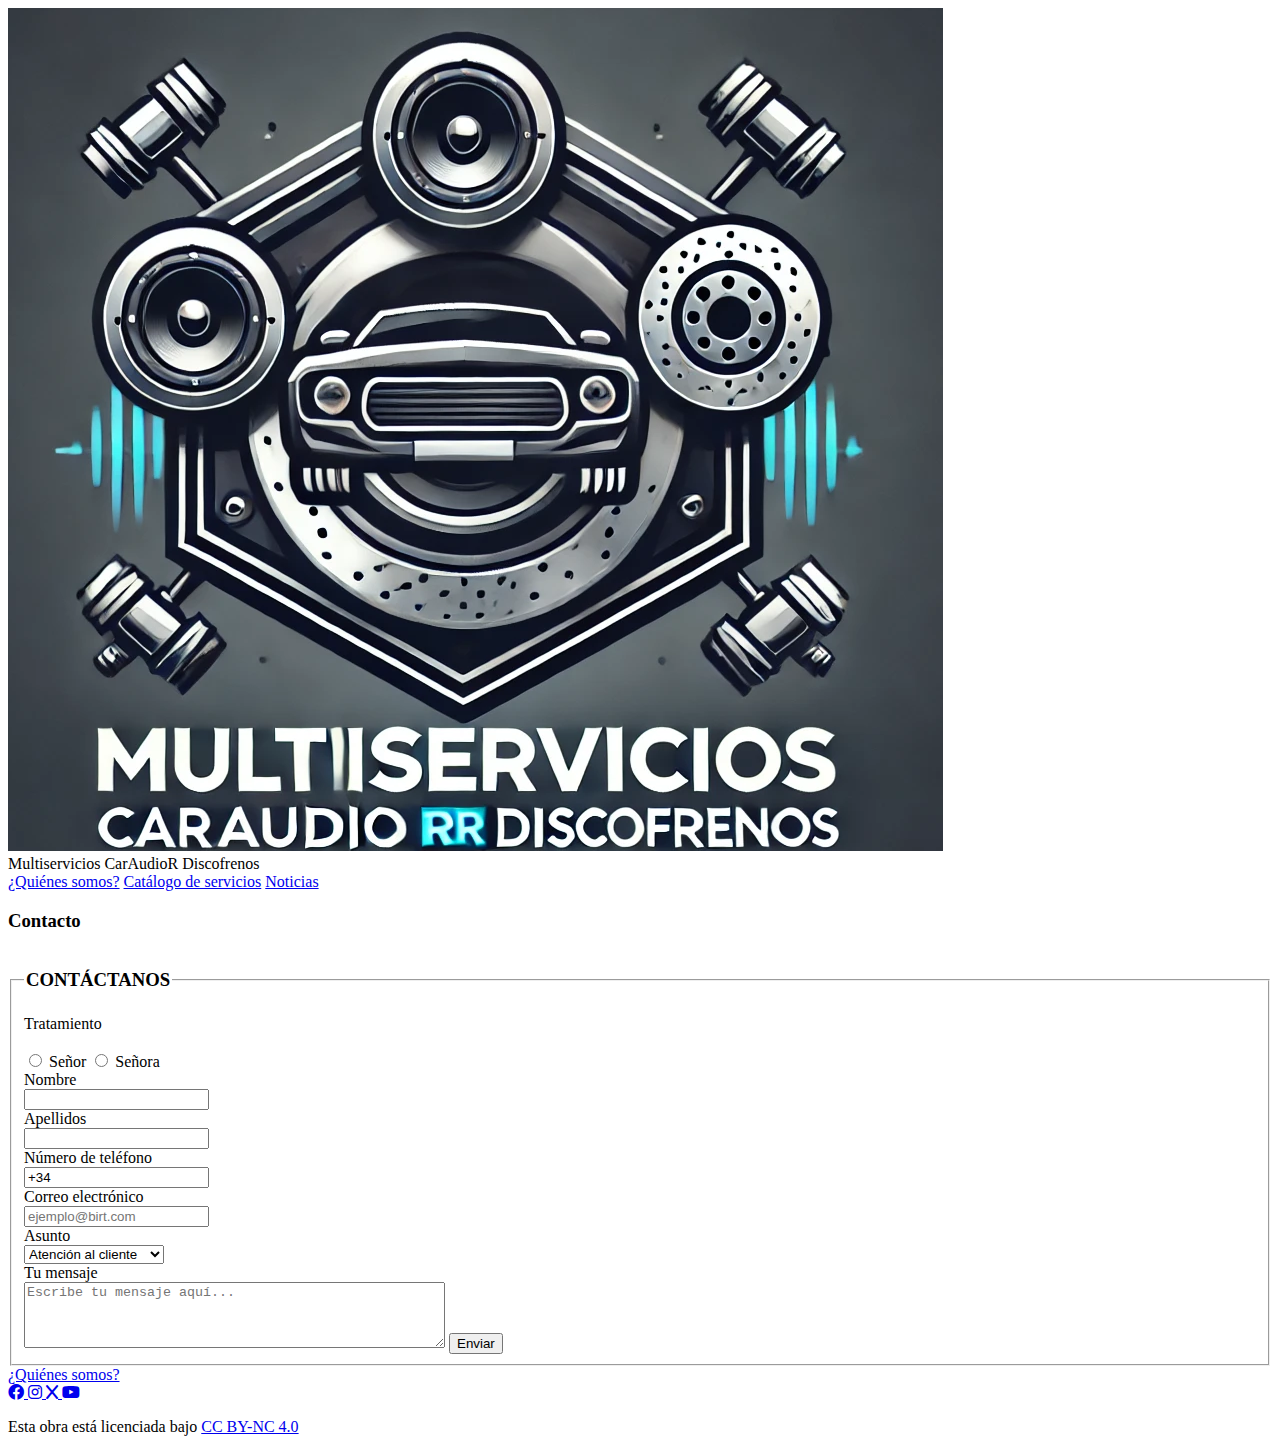
==== contacto.html @ 85bbb110 "Primera copia" ====
<!-- Módulo: Lenguaje de marcas y Sistemas de gestión de la información -->
<!-- UD 2 Tarea evaluativa 2 (80%). Sitio Web -->
<!-- Autor: Luis Santiago Hernández Vera, Fecha 21 de noviembre de 2024  -->
 
<!DOCTYPE html> 
<html lang="es"> 
<head>
    <meta charset="utf-8"> 
    <meta name="keywords" content="CarAudio, Discofrenos, Pasacintas, Servicios Automotrices"> <!-- Palabras clave -->
    <meta name="author" content="Multiservicios CarAudioR Discofrenos"> <!-- Define al autor del sitio web -->
    <title>Contacto</title> <!-- Título de la página mostrado en la pestaña del navegador -->
    
    <!-- Enlace a una hoja de estilos externa de Font Awesome para incluir iconos -->
    <link rel="stylesheet" href="https://cdnjs.cloudflare.com/ajax/libs/font-awesome/6.0.0-beta3/css/all.min.css">
    <!-- Enlace a una hoja de estilos personalizada -->
    <link rel="stylesheet" href="Css/estilos.css">
</head>

<body>
    <!-- Encabezado del sitio -->
    <header>
        <section class="contenedor"> <!-- Contenedor principal del encabezado -->
            <img class="logo" src="imagenes/logo.png" alt="Foto del logo"> <!-- Logo del sitio -->
            <article class="nombre">Multiservicios CarAudioR Discofrenos</article> <!-- Nombre de la empresa -->
            
            <!-- Menú de navegación con enlaces a otras páginas -->
            <article class="navegacion">
                <a href="index.html" target="_blank">¿Quiénes somos?</a>
                <a href="productos.html" target="_blank">Catálogo de servicios</a>
                <a href="noticias.html" target="_blank">Noticias</a>
            </article>
        </section>
    </header>

    <!-- Sección de portada para la página de contacto -->
    <div id="contacto-portada">
        <h3>Contacto</h3>
    </div>

    <!-- Sección principal con el formulario de contacto -->
    <section>
        <article>
            <!-- Formulario para enviar datos del cliente -->
            <form id="datos-cliente" action="mailto:luhernandez@birt.eus" method="post">
                <fieldset id="forma-contactanos"> <!-- Agrupa elementos relacionados del formulario -->
                    <legend><h3>CONTÁCTANOS</h3></legend> <!-- Título del formulario -->
                    
                    <!-- Radios para seleccionar el tratamiento -->
                    <label>Tratamiento</label><br><br>
                    <input type="radio" id="señor" name="tratamiento" value="señor" required>
                    <label for="señor">Señor</label>  
                    <input type="radio" id="señora" name="tratamiento" value="señora">
                    <label for="señora">Señora</label><br>
                    
                    <!-- Campos de entrada para datos personales -->
                    <label for="nombres">Nombre</label><br>
                    <input type="text" id="nombres" name="nombre"><br>

                    <label for="apellidos">Apellidos</label><br>
                    <input type="text" id="apellidos" name="apellidos"><br>

                    <label for="movil">Número de teléfono</label><br>
                    <input type="tel" id="movil" name="telefono" value="+34" required><br>

                    <label for="correo">Correo electrónico</label><br>
                    <input type="text" id="correo" name="correo" placeholder="ejemplo@birt.com"><br>

                    <!-- Menú desplegable para seleccionar un asunto -->
                    <label for="asunt">Asunto</label><br>
                    <select id="asunt" name="selecione">
                        <option value="Atención">Atención al cliente</option>
                        <option value="cotiza">Cotización</option> 
                        <option value="info">Información general</option>
                    </select><br>

                    <!-- Área de texto para escribir un mensaje -->
                    <label for="mensaj">Tu mensaje</label><br>
                    <textarea id="mensaj" name="mensaj" rows="4" cols="50" placeholder="Escribe tu mensaje aquí..."></textarea>
                    <input type="submit" value="Enviar">
                </fieldset>
            </form>
        </article>
    </section>

    <!-- Pie de página -->
    <footer>
        <section class="contacto">
            <div class="enlace-contacto"><a href="index.html">¿Quiénes somos?</a></div> <!-- Enlace a la página de inicio -->

            <!-- Enlaces a redes sociales -->
            <div class="redes-sociales">
                <a href="https://www.facebook.com" target="_blank" aria-label="Facebook">
                    <i class="fab fa-facebook"></i>
                </a>
                <a href="https://www.instagram.com" target="_blank" aria-label="Instagram">
                    <i class="fab fa-instagram"></i>
                </a>
                <a href="https://www.twitter.com" target="_blank" aria-label="X">
                    <i class="fab fa-x"></i>
                </a>
                <a href="https://www.youtube.com" target="_blank" aria-label="YouTube">
                    <i class="fab fa-youtube"></i>
                </a>
            </div>
        </section>
        
        <!-- Licencia Creative Commons -->
        <p xmlns:cc="http://creativecommons.org/ns#" >Esta obra está licenciada bajo <a href="https://creativecommons.org/licenses/by-nc/4.0/?ref=chooser-v1" target="_blank" rel="licencia noopener noreferrer" style="display:inline-block;">CC BY-NC 4.0<img style="height:22px!important;margin-left:3px;vertical-align:text-bottom;" src="https://mirrors.creativecommons.org/presskit/icons/cc.svg?ref=chooser-v1" alt=""><img style="height:22px!important;margin-left:3px;vertical-align:text-bottom;" src="https://mirrors.creativecommons.org/presskit/icons/by.svg?ref=chooser-v1" alt=""><img style="height:22px!important;margin-left:3px;vertical-align:text-bottom;" src="https://mirrors.creativecommons.org/presskit/icons/nc.svg?ref=chooser-v1" alt=""></a></p>
    </footer>
</body>
</html>
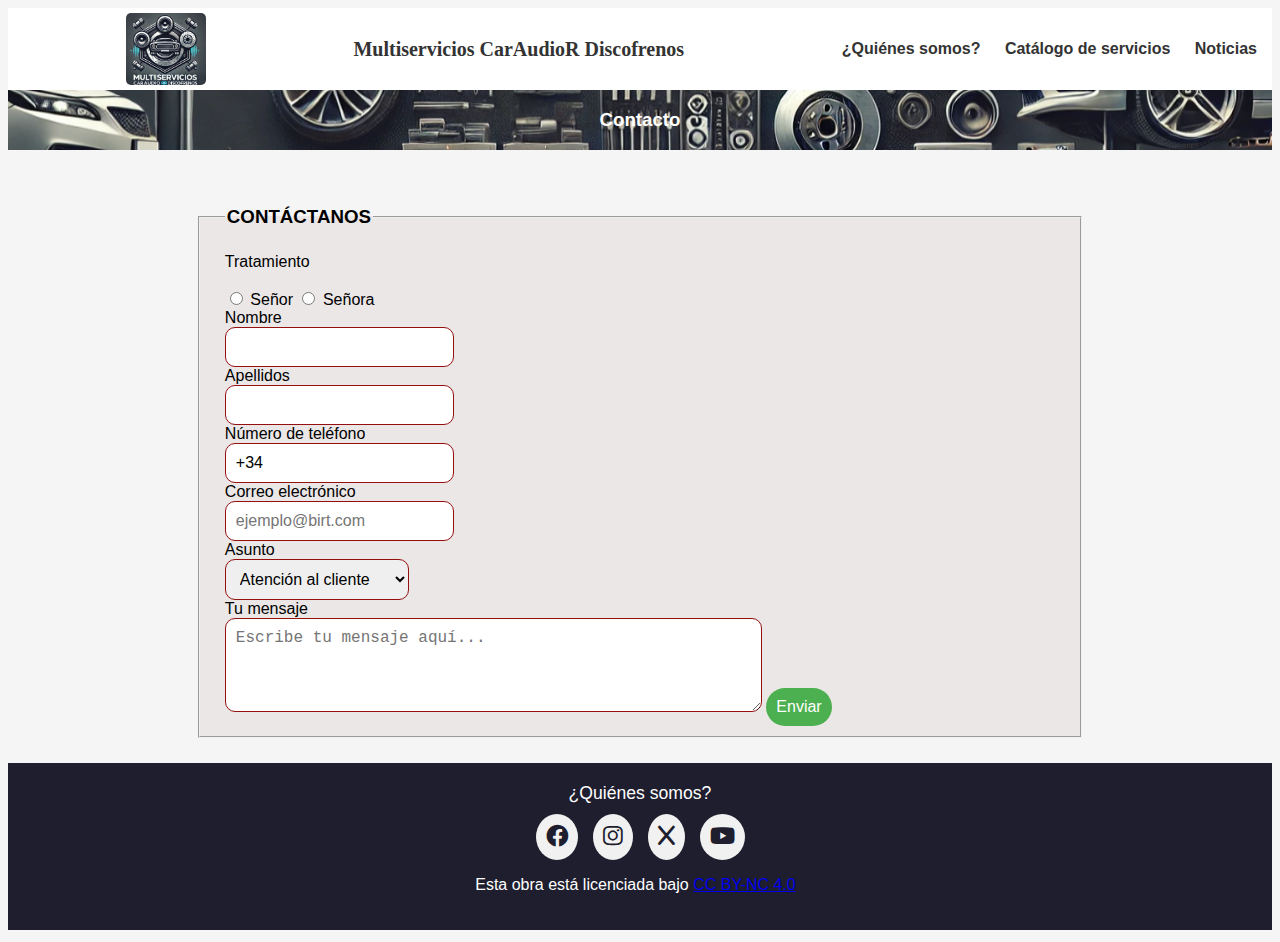
==== commit 9f15fdc9: "Update contacto.html" ====
--- a/contacto.html
+++ b/contacto.html
@@ -13,7 +13,7 @@
     <!-- Enlace a una hoja de estilos externa de Font Awesome para incluir iconos -->
     <link rel="stylesheet" href="https://cdnjs.cloudflare.com/ajax/libs/font-awesome/6.0.0-beta3/css/all.min.css">
     <!-- Enlace a una hoja de estilos personalizada -->
-    <link rel="stylesheet" href="Css/estilos.css">
+    <link rel="stylesheet" href="CSS/estilos.css">
 </head>
 
 <body>
--- a/CSS/estilos.css
+++ b/CSS/estilos.css
@@ -0,0 +1,354 @@
+/*-- Módulo: Lenguaje de marcas y Sistemas de gestión de la información --*/
+/*-- UD 2 Tarea evaluativa 2 (80%). Sitio Web --*/
+/*-- Autor: Luis Santiago Hernández Vera, Fecha 21 de noviembre de 2024  --*/
+
+/* Estilo global */
+html{
+    font-size: 100%;
+}
+
+/*Cuerpo de todas las páginas*/
+body {
+    background:#f5f5f5;
+    font-family: 'Poppins', sans-serif;
+}
+
+/*----- Estilos generales para el encabezado (header) de todas las páginas -----*/
+
+/* Contenedor principal del encabezado (header) */
+.contenedor {
+    background: #ffffff;
+    margin: 0 auto;
+    padding: 0.313rem;
+    min-height: 4.375rem;
+    display: flex;
+    align-items: center;
+}
+
+/* Estilos para el logo alineado a la izquierda */
+.logo {
+    width: 5rem;
+    margin-left: 9%;
+    border-radius: 0.313rem;
+}
+
+/* Estilos para centrar el nombre de la empresa */
+.nombre {
+    font-family: 'Caveat', cursive;
+    font-size: 1.25rem;
+    font-weight: bold;
+    color: #333;
+    text-align: center;
+    flex: 1; /* Centraliza el nombre */
+}
+
+/* Estilo para la navegación */
+.navegacion a {
+    margin: 0 0.625rem;
+    text-decoration: none;
+    color: #333;
+    font-weight: bold;
+}
+
+/* Cambio de color en los enlaces del menú de navegación al pasar el mouse */
+.navegacion a:hover {
+    color: #0073e6; /* Cambia el color al pasar el mouse */
+}
+
+/*----- Estilos generales para el pie de página (footer) en todas las páginas -----*/
+
+/* Estilos generales para el footer: fondo oscuro, texto blanco y centrado */
+footer {
+    background-color: #1e1e2e; 
+    color: white;
+    text-align: center;
+    padding: 1.25rem;
+}
+
+/* Contenedor de contacto e íconos */
+.contacto {
+    display: flex;
+    flex-direction: column;
+    align-items: center;
+    gap: 0.625rem; /* Define el espacio entre los elementos del contenedor .contacto */
+}
+
+/* Texto "Contáctanos" */
+.enlace-contacto a {
+    font-size: 1.1rem;
+    text-decoration: none;
+    color:#ffffff;
+    transition: transform 0.3s;
+}
+
+/* Cambia de color y subraya el enlace de contáctanos */
+.enlace-contacto a:hover {
+    text-decoration: underline;
+    color: red;
+}
+
+/* Alineación de los iconos en una fila */
+.redes-sociales {
+    display: flex;
+    gap: 0.938rem;
+}
+
+/* Íconos de redes sociales */
+.redes-sociales a {
+    display: inline-block;
+    color: #1e1e2e; /* Color oscuro */
+    background-color: #f1f1f1; /* Fondo claro para íconos */
+    border-radius: 50%;
+    padding: 0.625rem;
+    font-size: 1.4rem; /* Tamaño del icono */
+    transition: transform 0.3s;
+}
+
+/* Efecto de hover para agrandar un poco el icono */
+.redes-sociales a:hover {
+    transform: scale(1.2);
+}
+
+/*----- Estilos generales para nav y aside en todas las páginas, y main en las páginas productos y noticias -----*/
+nav,#principal-productos main,#principal-noticias main, aside {
+	display: flex;
+	border-radius: 0.313rem;
+	padding: 1.563rem;
+	margin: 1.563rem;
+    flex-direction: column;
+    flex-basis: 22%;
+    align-items: center;
+    min-height: 28rem;
+
+    line-height: 1.6; /* Espaciado entre líneas para mejorar legibilidad */
+    margin-bottom: 0.8rem; /* Espaciado entre párrafos */
+    text-align: justify; /* Justifica el texto */
+}  
+
+/*----- Estilos para la página de inicio (index) -----*/
+
+/*----- Estilos para el contenedor principal (main) de la página de inicio -----*/
+#principal-index {
+    background-color: rgba(0, 154, 183, 0.6); /* 0.6 representa el 60% de opacidad */
+	display: flex;
+    width: 100%;
+}
+
+/* Estilos para que el texto rodee a la imagen. Propiedad float */
+.imagen-pagina-principal {
+	width: 34.375rem;
+	float: left;
+    margin: 1.25rem;
+    margin-left: 20%;
+    border-radius:0.313rem;
+    border: 0.313rem solid ;
+}
+
+/* Estilos para los párrafos en las páginas index y seguridad */
+#estilo-parraf-index-seguridad {
+    max-width: 75rem; /* Controla el ancho del texto para evitar líneas demasiado largas */
+    margin: 0 auto; /* Centra el artículo en la página */
+    line-height: 1.875rem;
+}
+
+/* Se aplica en las páginas index y seguridad */
+#estilo-parraf-index-seguridad p {
+    line-height: 1.7; /* Espaciado entre líneas para mejorar legibilidad */
+    margin-bottom: 0.8rem; /* Espaciado entre párrafos */
+    text-align: justify; /* Justifica el texto */
+}
+
+/*----- Estilos para la página de noticias -----*/
+
+/*Estilos de Imagen multimedia de fondo con título superpuesto al frente en la página noticias*/
+#noticias-portada {
+    display: flex;
+    align-items: center;
+    justify-content: center;
+    background-image: url("../imagenes/Noticias.png");
+    background-position: center;   
+    color: #ffffff;
+}
+
+/*----- Estilos para el contenedor (div) de nav, main y aside en la página de noticias -----*/
+#principal-noticias {
+    display: flex;
+	flex-direction: row;
+    justify-content: center;
+}
+
+/* Estilos del contenedor nav */
+#nav-noticias {
+    background-image: url("../imagenes/Alarma5.png");
+    color:#ffffff;
+    background-size: cover; /* La imagen ocupa todo el contenedor */
+    background-repeat: no-repeat; /* Evita que la imagen se repita */
+    font-weight: bold;
+}
+
+/* Estilos del contenedor main */
+#main-noticias {
+   background-image: url("../imagenes/coche\ con\ parlantes4.png");
+    color:#ffffff;
+    font-weight: bold;
+}
+
+/* Estilos del contenedor aside */
+#aside-noticias {
+    background-image: url("../imagenes/coche\ frenos-disco.png");
+    color:#ffffff;
+}
+
+/* Estilos para el enlace "Seguir leyendo" en la página de noticias */
+.estilo-enlace-noticias {
+    text-decoration: none;  
+    color: #ffffff;  
+    border: solid 0.063rem;
+    border-radius: 0.313rem;
+    width: 9.375rem;
+    text-align: center;
+    margin-left: 50%;
+}
+
+/*Cambia el color de fondo del enlace al pasar el cursor sobre él (hover)*/
+#principal-noticias a:hover{
+    background:rgba(4, 197, 30, 1);    
+}
+
+/*----- Estilos para la página de contacto -----*/
+
+/* Imagen de fondo multimedia con título superpuesto en la página de contacto */
+#contacto-portada {
+    display: flex;
+    align-items: center;
+    justify-content: center;
+    background-image: url("../imagenes/Contactanos.png");
+    background-position: center;   /* Centra la imagen */
+    color: #ffffff;
+}
+
+/* Ajustes generales de márgenes y espaciado en el formulario de contacto */
+#forma-contactanos{
+    background: rgb(235, 231, 231);
+    margin-left: 15%;
+    margin-right: 15%;
+    margin-top: 3%;
+    margin-bottom: 2%;
+    padding-left: 2%;
+    min-height: 26.25rem;
+}
+
+ /* General para todos los inputs, selects y textarea */
+ input, select, textarea {
+    border-radius: 0.625rem; 
+    border: 0.063rem solid #950f0f; 
+    padding: 0.625rem; 
+    font-size: 1rem; 
+    box-sizing: border-box; /* Evita que el padding aumente el tamaño total */
+}
+
+/* Para el botón de envío */
+input[type="submit"] {
+    border-radius: 1.25rem; 
+    background-color: #4CAF50; 
+    color: white; 
+    border: none; /* Elimina el borde predeterminado */
+    cursor: pointer; /* Cambia el cursor al pasar sobre el botón */
+}
+
+/* Hover en el botón de envío */
+input[type="submit"]:hover {
+    background-color: #45a049; /* Color más oscuro al pasar el cursor */
+}
+
+/****** Comienza la página productos********/
+
+/* Imagen de fondo multimedia con título superpuesto en la página de productos */
+#portada-productos {
+    display: flex;
+    align-items: center;
+    justify-content: center;
+    background-image: url("../imagenes/Productos.png");
+    background-position: center;   
+    color: #ffffff;
+}
+
+/* Ajustes para los contenedores de nav, main y aside en la página de productos */
+#principal-productos {
+    display: flex;
+    justify-content: center;
+}
+
+/* Establece el color de fondo para los contenedores nav, main y aside */
+.produtos{
+    background-color: rgba(0, 154, 183, 0.6); /* 0.8 representa el 80% de opacidad */
+}
+
+/*Establece las medidas de las imagenes de los productos*/
+.imagen-productos {
+	width: 100%; 
+    height: auto;
+}
+
+/* Establece la opacidad inicial y la transición suave para las imágenes dentro de los enlaces */
+a img {
+    opacity: 1; /* Opacidad inicial */
+    transition: opacity 0.3s ease; /* Transición suave */
+}
+
+/* Aplica efecto de opacidad al pasar el ratón sobre las imágenes dentro de los enlaces (hover) */
+a img:hover {
+    opacity: 0.6; /* Opacidad al hacer hover */
+}
+
+/******* Comienza la página de seguridad***********/
+
+
+/*Estilos para el contenedor principal de la sección de seguridad*/
+#principal-seguridad {
+    background-color: rgba(0, 154, 183, 0.6); /* Color de fondo con 60% de opacidad */
+    display: flex;
+    margin: 0 auto;
+    align-items: center; /* Centra los elementos verticalmente */
+    flex-basis: 100%; /* Asegura que el contenedor ocupe todo el espacio disponible */
+}
+
+/* Estilos para la imagen dentro de la sección de seguridad (flotante a la izquierda) */
+.imagen-seguridad {
+    width: 34.375rem;
+    float: left; /* Hace que la imagen flote a la izquierda */
+    margin: 1.25rem;
+    margin-left: 5%;
+    border-radius: 0.313rem; 
+    border: solid 0.313rem; 
+}
+
+/* Estilos para la imagen con posición absoluta dentro de la sección de seguridad */
+.imagen-posicion-absoluta {
+    position: absolute; /* Posiciona la imagen de manera absoluta en relación al contenedor */
+    top: 7.5rem; 
+    right: 1.875rem; 
+    width: 15.625rem;
+    height: auto; /* Mantiene la proporción de la imagen */
+    border-radius: 0.313rem; 
+    border: solid 0.063rem; 
+}
+
+/* Estilos para el contenedor fijo de contacto (flotante en la pantalla) */
+.contactanos-fixed {
+    position: fixed; /* Fija el contenedor en la pantalla, independientemente del desplazamiento */
+    bottom: 6.875rem; 
+    right: 25rem; 
+    height: 11.25rem; 
+    width: 25rem; 
+    background-image: url("../imagenes/Contactanos-2.png"); 
+    background-size: cover; /* Hace que la imagen cubra todo el contenedor */
+    border-radius: 0.313rem; 
+
+    display: flex; 
+    justify-content: center; 
+    align-items: center; 
+}
+
+
+
